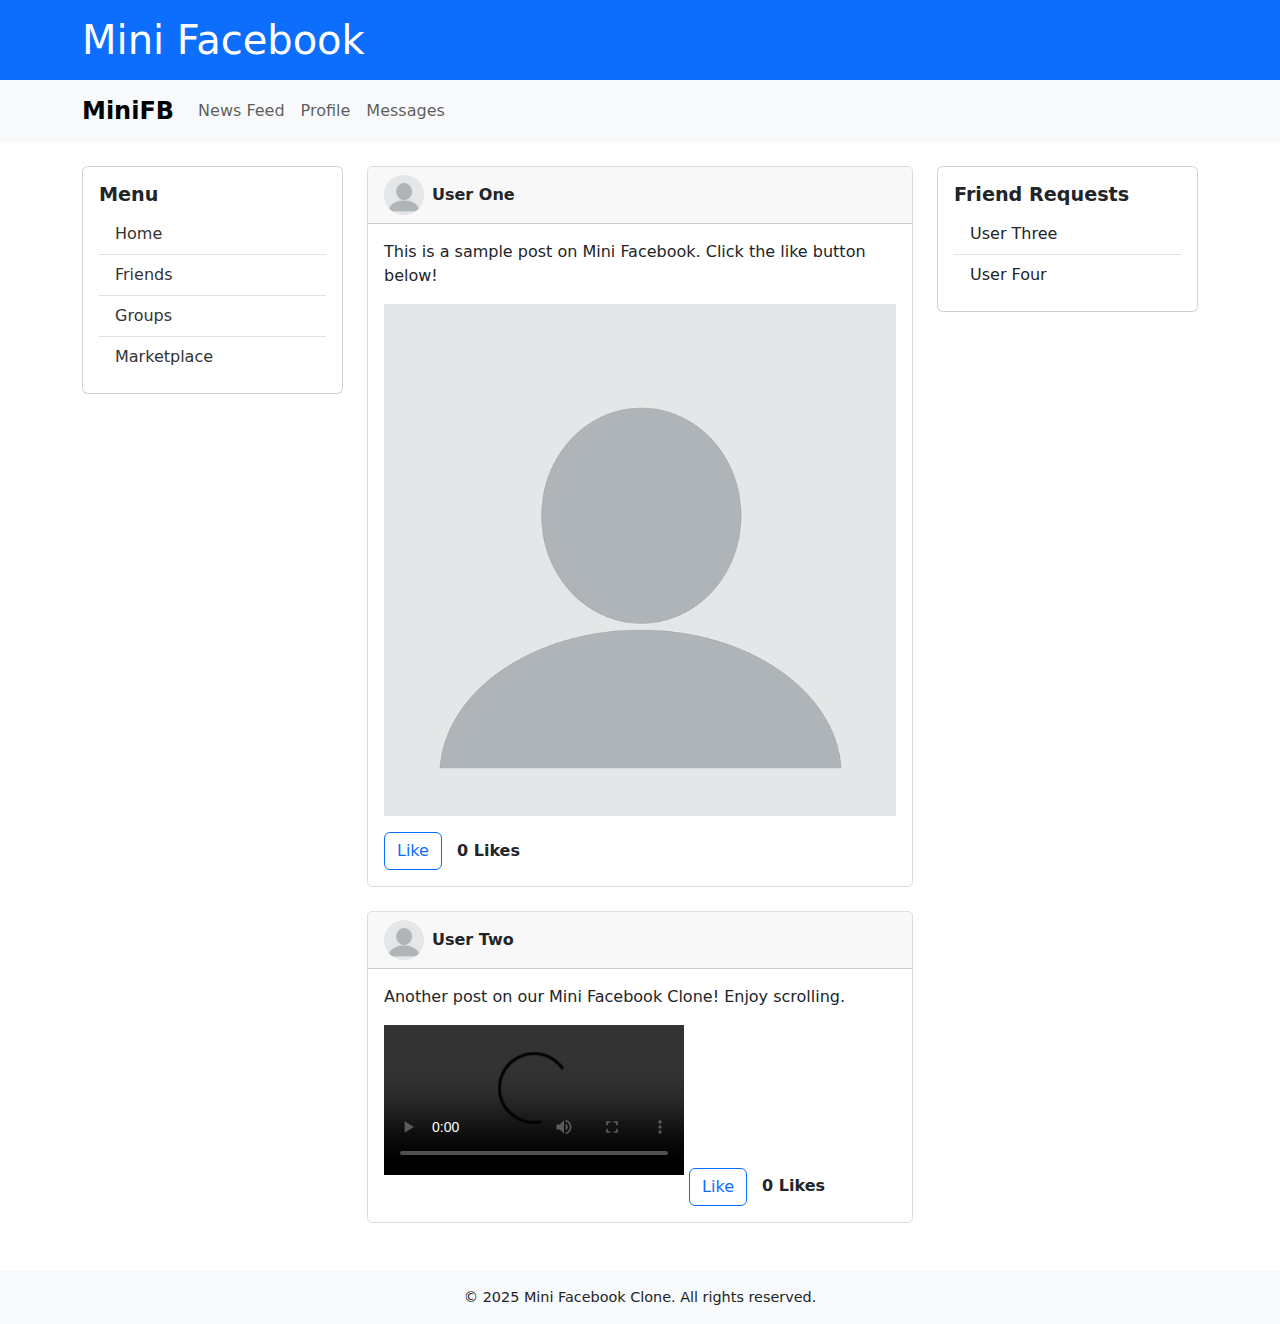
==== index.html @ 831ec153 "." ====
<!DOCTYPE html>
<html lang="en">
  <head>
    <meta charset="UTF-8" />
    <meta name="viewport" content="width=device-width, initial-scale=1.0" />
    <title>Mini Facebook Clone</title>
    <!-- Bootstrap CSS CDN -->
    <link
      href="https://cdn.jsdelivr.net/npm/bootstrap@5.3.0/dist/css/bootstrap.min.css"
      rel="stylesheet"
    />
    <!-- Custom CSS -->
    <link rel="stylesheet" href="style.css" />
  </head>
  <body>
    <!-- Header Section -->
    <header class="bg-primary text-white p-3 custom-header">
      <div class="container">
        <h1 class="mb-0">Mini Facebook</h1>
      </div>
    </header>

    <!-- Navigation Bar -->
    <nav class="navbar navbar-expand-lg navbar-light bg-light">
      <div class="container">
        <a class="navbar-brand" href="#">MiniFB</a>
        <button
          class="navbar-toggler"
          type="button"
          data-bs-toggle="collapse"
          data-bs-target="#navbarNav"
          aria-controls="navbarNav"
          aria-expanded="false"
          aria-label="Toggle navigation"
        >
          <span class="navbar-toggler-icon"></span>
        </button>
        <div class="collapse navbar-collapse" id="navbarNav">
          <ul class="navbar-nav">
            <li class="nav-item">
              <a class="nav-link" href="#newsFeed">News Feed</a>
            </li>
            <li class="nav-item">
              <a class="nav-link" href="#profile">Profile</a>
            </li>
            <li class="nav-item">
              <a class="nav-link" href="#messages">Messages</a>
            </li>
          </ul>
        </div>
      </div>
    </nav>

    <!-- Main Content -->
    <main class="container my-4">
      <div class="row">
        <!-- Left Sidebar -->
        <aside class="col-md-3">
          <div class="card mb-3">
            <div class="card-body">
              <h5 class="card-title">Menu</h5>
              <ul class="list-group list-group-flush">
                <li class="list-group-item"><a href="#">Home</a></li>
                <li class="list-group-item"><a href="#">Friends</a></li>
                <li class="list-group-item"><a href="#">Groups</a></li>
                <li class="list-group-item"><a href="#">Marketplace</a></li>
              </ul>
            </div>
          </div>
        </aside>

        <!-- News Feed Section -->
        <section id="newsFeed" class="col-md-6">
          <!-- Post 1 -->
          <article class="card mb-4 post" id="post1">
            <div class="card-header">
              <img
                src="blank-profile-picture-973460_960_720.webp"
                alt="User Avatar"
                class="rounded-circle me-2"
              />
              <strong>User One</strong>
            </div>
            <div class="card-body">
              <p class="post-content">
                This is a sample post on Mini Facebook. Click the like button
                below!
              </p>
              <img
                src="blank-profile-picture-973460_960_720.webp"
                alt="Post Image"
                class="img-fluid mb-3"
              />
              <button class="btn btn-outline-primary like-btn" id="likeBtn1">
                Like
              </button>
              <span class="like-count" id="likeCount1">0 Likes</span>
            </div>
          </article>

          <!-- Post 2 -->
          <article class="card mb-4 post" id="post2">
            <div class="card-header">
              <img
                src="blank-profile-picture-973460_960_720.webp"
                alt="User Avatar"
                class="rounded-circle me-2"
              />
              <strong>User Two</strong>
            </div>
            <div class="card-body">
              <p class="post-content">
                Another post on our Mini Facebook Clone! Enjoy scrolling.
              </p>
              <video controls class="img-fluid mb-3">
                <source src="sample-video.mp4" type="video/mp4" />
                Your browser does not support the video tag.
              </video>
              <button class="btn btn-outline-primary like-btn" id="likeBtn2">
                Like
              </button>
              <span class="like-count" id="likeCount2">0 Likes</span>
            </div>
          </article>
        </section>

        <!-- Right Sidebar -->
        <aside class="col-md-3">
          <div class="card mb-3">
            <div class="card-body">
              <h5 class="card-title">Friend Requests</h5>
              <ul class="list-group list-group-flush">
                <li class="list-group-item">User Three</li>
                <li class="list-group-item">User Four</li>
              </ul>
            </div>
          </div>
        </aside>
      </div>
    </main>

    <!-- Footer -->
    <footer class="bg-light text-center p-3">
      <div class="container">
        <p>&copy; 2025 Mini Facebook Clone. All rights reserved.</p>
      </div>
    </footer>

    <!-- Bootstrap JS and dependencies -->
    <script src="https://cdn.jsdelivr.net/npm/bootstrap@5.3.0/dist/js/bootstrap.bundle.min.js"></script>
    <!-- Custom JS -->
    <script src="script.js"></script>
  </body>
</html>
---- style.css ----
/* Custom header styling (Bootstrap only covers basic colors) */
.custom-header {
  background-color: #4267b2; /* Facebook-like blue */
}

/* Post card customizations */
.post {
  border: 1px solid #ddd;
  margin-bottom: 20px;
  border-radius: 5px;
}

/* Card header adjustments */
.post .card-header {
  display: flex;
  align-items: center;
}

/* Avatar image size */
.post .card-header img {
  width: 40px;
  height: 40px;
}

/* Transition effect for like button */
.like-btn {
  transition: all 0.3s ease;
}

/* Like count styling */
.like-count {
  font-weight: bold;
  margin-left: 10px;
}

/* Navbar brand styling */
.navbar-brand {
  font-size: 1.5rem;
  font-weight: bold;
}

/* Footer text styling */
footer p {
  margin: 0;
  font-size: 0.9rem;
}

/* Card title styling */
.card-title {
  font-size: 1.2rem;
  font-weight: bold;
}

/* Menu links styling */
.list-group-item a {
  color: #333;
  text-decoration: none;
}

.list-group-item a:hover {
  color: #4267b2;
}

/* Responsive header text on small screens */
@media (max-width: 768px) {
  .custom-header h1 {
    font-size: 1.5rem;
  }
}

/* Hover effect for posts */
.post:hover {
  cursor: pointer;
}

/* Hover effect override for like button */
.btn-outline-primary:hover {
  background-color: #4267b2;
  color: white;
}

/* Extra utility classes */
.highlight {
  background-color: #ffffcc;
}

.hidden {
  display: none;
}

.visible {
  display: block;
}
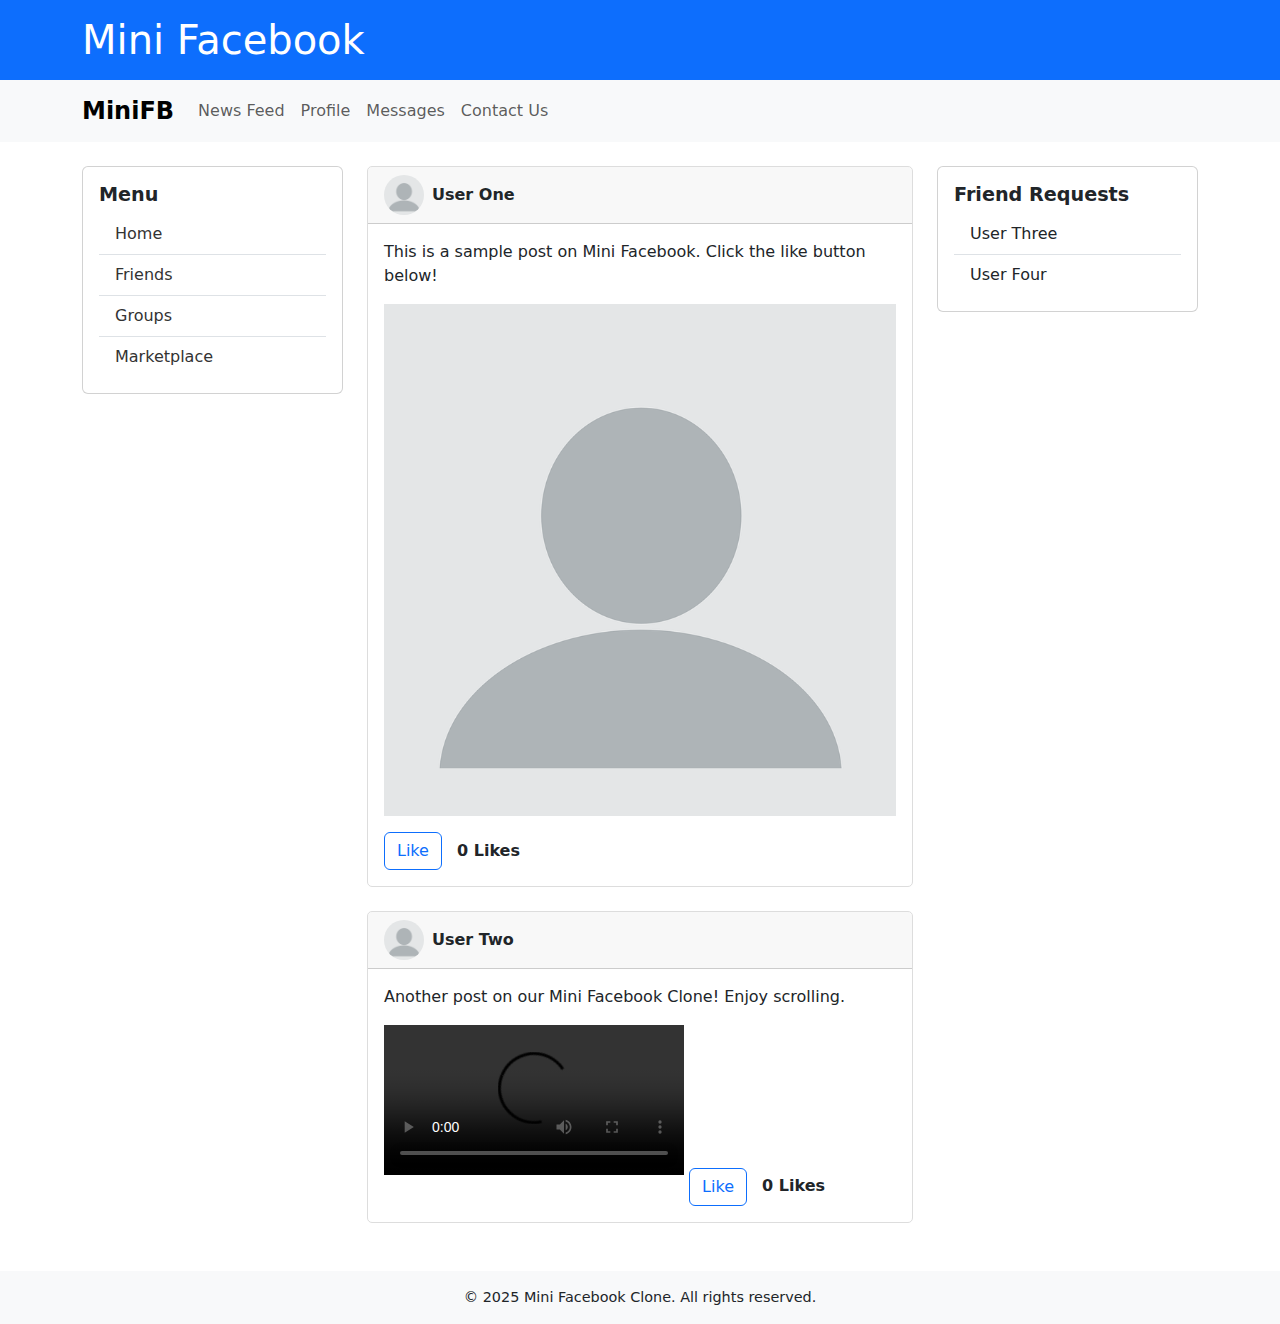
==== commit f6a20c47: "m" ====
--- a/index.html
+++ b/index.html
@@ -45,6 +45,10 @@
             </li>
             <li class="nav-item">
               <a class="nav-link" href="#messages">Messages</a>
+            </li>
+            <!-- New Contact Us Link -->
+            <li class="nav-item">
+              <a class="nav-link" href="contact.html">Contact Us</a>
             </li>
           </ul>
         </div>
@@ -113,7 +117,7 @@
                 Another post on our Mini Facebook Clone! Enjoy scrolling.
               </p>
               <video controls class="img-fluid mb-3">
-                <source src="sample-video.mp4" type="video/mp4" />
+                <source src="blank-profile-picture-973460_960_720.webp" type="video/mp4" />
                 Your browser does not support the video tag.
               </video>
               <button class="btn btn-outline-primary like-btn" id="likeBtn2">
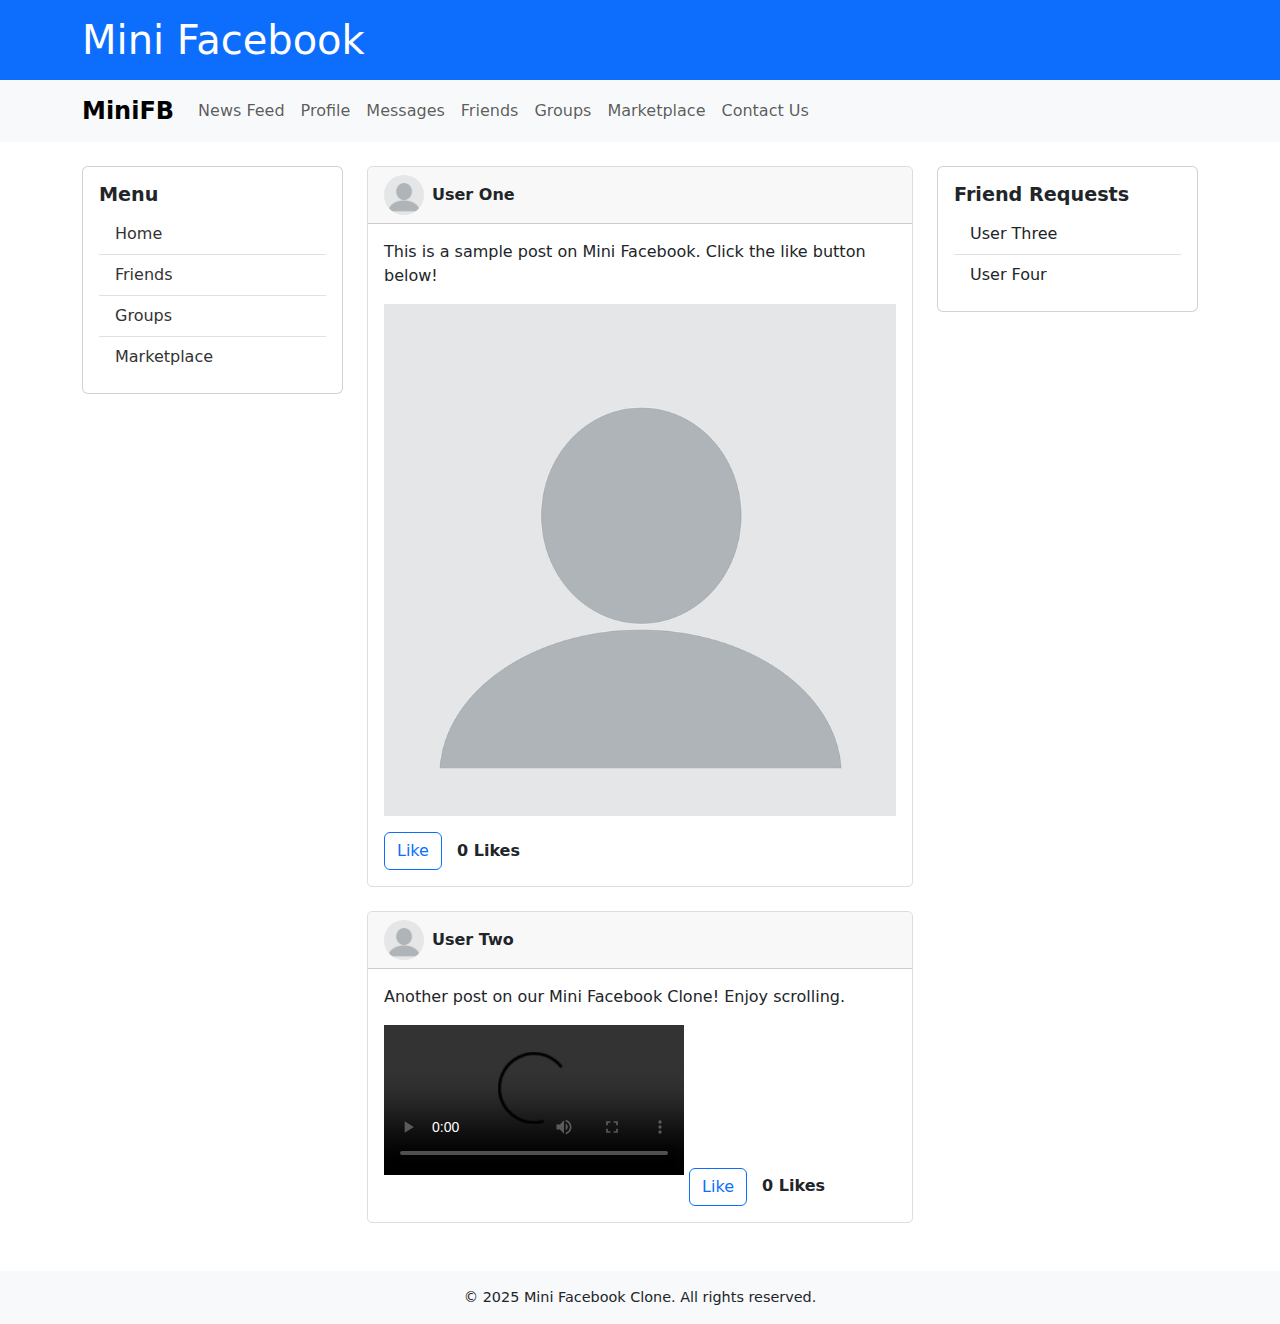
==== commit d7832f2f: "," ====
--- a/index.html
+++ b/index.html
@@ -23,30 +23,38 @@
     <!-- Navigation Bar -->
     <nav class="navbar navbar-expand-lg navbar-light bg-light">
       <div class="container">
-        <a class="navbar-brand" href="#">MiniFB</a>
+        <a class="navbar-brand" href="index.html">MiniFB</a>
         <button
           class="navbar-toggler"
           type="button"
           data-bs-toggle="collapse"
-          data-bs-target="#navbarNav"
-          aria-controls="navbarNav"
+          data-bs-target="#navbarNavMain"
+          aria-controls="navbarNavMain"
           aria-expanded="false"
           aria-label="Toggle navigation"
         >
           <span class="navbar-toggler-icon"></span>
         </button>
-        <div class="collapse navbar-collapse" id="navbarNav">
+        <div class="collapse navbar-collapse" id="navbarNavMain">
           <ul class="navbar-nav">
             <li class="nav-item">
-              <a class="nav-link" href="#newsFeed">News Feed</a>
+              <a class="nav-link" href="newsfeed.html">News Feed</a>
             </li>
             <li class="nav-item">
-              <a class="nav-link" href="#profile">Profile</a>
+              <a class="nav-link" href="profile.html">Profile</a>
             </li>
             <li class="nav-item">
-              <a class="nav-link" href="#messages">Messages</a>
+              <a class="nav-link" href="messages.html">Messages</a>
             </li>
-            <!-- New Contact Us Link -->
+            <li class="nav-item">
+              <a class="nav-link" href="friends.html">Friends</a>
+            </li>
+            <li class="nav-item">
+              <a class="nav-link" href="groups.html">Groups</a>
+            </li>
+            <li class="nav-item">
+              <a class="nav-link" href="marketplace.html">Marketplace</a>
+            </li>
             <li class="nav-item">
               <a class="nav-link" href="contact.html">Contact Us</a>
             </li>
@@ -64,10 +72,16 @@
             <div class="card-body">
               <h5 class="card-title">Menu</h5>
               <ul class="list-group list-group-flush">
-                <li class="list-group-item"><a href="#">Home</a></li>
-                <li class="list-group-item"><a href="#">Friends</a></li>
-                <li class="list-group-item"><a href="#">Groups</a></li>
-                <li class="list-group-item"><a href="#">Marketplace</a></li>
+                <li class="list-group-item"><a href="index.html">Home</a></li>
+                <li class="list-group-item">
+                  <a href="friends.html">Friends</a>
+                </li>
+                <li class="list-group-item">
+                  <a href="groups.html">Groups</a>
+                </li>
+                <li class="list-group-item">
+                  <a href="marketplace.html">Marketplace</a>
+                </li>
               </ul>
             </div>
           </div>
@@ -117,7 +131,10 @@
                 Another post on our Mini Facebook Clone! Enjoy scrolling.
               </p>
               <video controls class="img-fluid mb-3">
-                <source src="blank-profile-picture-973460_960_720.webp" type="video/mp4" />
+                <source
+                  src="blank-profile-picture-973460_960_720.webp"
+                  type="video/mp4"
+                />
                 Your browser does not support the video tag.
               </video>
               <button class="btn btn-outline-primary like-btn" id="likeBtn2">
